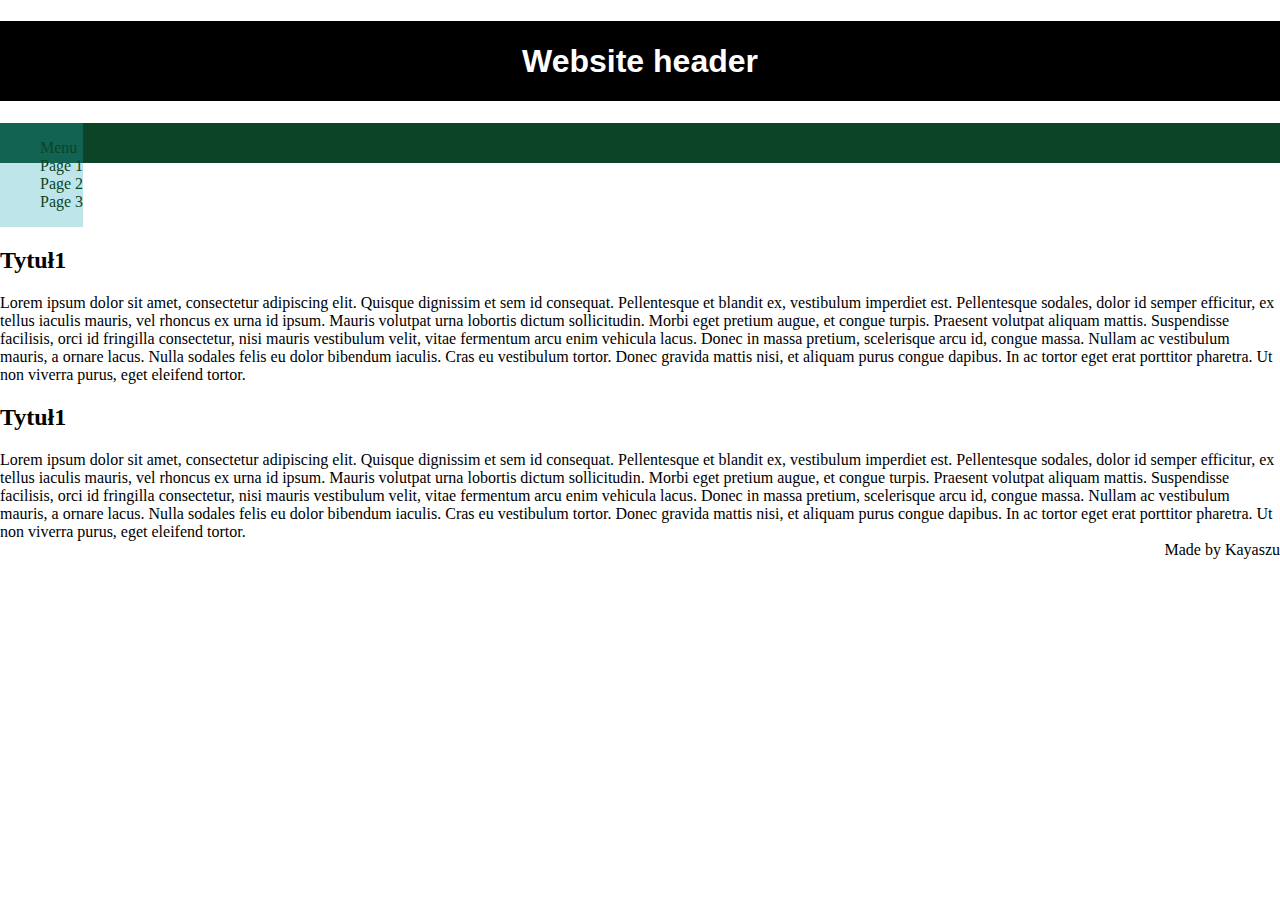
==== ex1/index.html @ f6617626 "first steps" ====
<!DOCTYPE html>
<html>
  <head>
    <meta charset="utf-8">
    <title>Exercise 1</title>
    <link rel="stylesheet" href="style.css">
  </head>
  <body>
    <header class="">
      <h1>Website header</h1>
    </header>
    <main>
      <nav>
        <ul>
          <li>Menu</li>
          <li>Page 1</li>
          <li>Page 2</li>
          <li>Page 3</li>
        </ul>
      </nav>
      <section>
        <div class="bolk1">
          <h2>Tytuł1</h2>
          <p>Lorem ipsum dolor sit amet, consectetur adipiscing elit. Quisque dignissim et sem id consequat. Pellentesque et blandit ex, vestibulum imperdiet est. Pellentesque sodales, dolor id semper efficitur, ex tellus iaculis mauris, vel rhoncus ex urna id ipsum. Mauris volutpat urna lobortis dictum sollicitudin. Morbi eget pretium augue, et congue turpis. Praesent volutpat aliquam mattis. Suspendisse facilisis, orci id fringilla consectetur, nisi mauris vestibulum velit, vitae fermentum arcu enim vehicula lacus. Donec in massa pretium, scelerisque arcu id, congue massa. Nullam ac vestibulum mauris, a ornare lacus. Nulla sodales felis eu dolor bibendum iaculis. Cras eu vestibulum tortor. Donec gravida mattis nisi, et aliquam purus congue dapibus. In ac tortor eget erat porttitor pharetra. Ut non viverra purus, eget eleifend tortor.
          </p>
        </div>
        <div class="bolk2">
          <h2>Tytuł1</h2>
            <p>Lorem ipsum dolor sit amet, consectetur adipiscing elit. Quisque dignissim et sem id consequat. Pellentesque et blandit ex, vestibulum imperdiet est. Pellentesque sodales, dolor id semper efficitur, ex tellus iaculis mauris, vel rhoncus ex urna id ipsum. Mauris volutpat urna lobortis dictum sollicitudin. Morbi eget pretium augue, et congue turpis. Praesent volutpat aliquam mattis. Suspendisse facilisis, orci id fringilla consectetur, nisi mauris vestibulum velit, vitae fermentum arcu enim vehicula lacus. Donec in massa pretium, scelerisque arcu id, congue massa. Nullam ac vestibulum mauris, a ornare lacus. Nulla sodales felis eu dolor bibendum iaculis. Cras eu vestibulum tortor. Donec gravida mattis nisi, et aliquam purus congue dapibus. In ac tortor eget erat porttitor pharetra. Ut non viverra purus, eget eleifend tortor.
            </p>
        </div>
      </section>
    </main>
      <footer>
        <p>Made by Kayaszu</p>
      </footer>
  </body>
</html>
---- ex1/style.css ----
html, body, div, p, header, main, nav{
  margin: 0;
  padding: 0;
}
body{
  width: 100%;
  height: 100%;
  background-image: url("background-image1.jpg");
  background-repeat: no-repeat;
  background-size: cover;
}
header h1{
  color: white;
  font-family: arial;
  text-align: center;
  background-color: black;
  width: 100%;
  height: 80px;
  line-height: 80px;
  text-align: center;
}
main{
  float: left;
  width: 100%;
  height: calc(100% - 120px);
}
nav ul{
 list-style-type: none;
 }
 nav{
   float:left;
   background-color: rgba(39, 171, 186, 0.3);
   color:#0b4427;
   height: 100%;
 }
 section{
     float: left;
 }
.blok1{
  float: left;
  background-color: rgba(39, 171, 186, 0.3);
  height: 200px;
  width: 200px;
  overflow: hidden
}
.blok2{
  float: left;
  background-color: rgba(39, 171, 186, 0.3);
  height: 200px;
  width: 200px;
  overflow: hidden
}
footer{
  background-color: rgb(11, 68, 39);
  height: 40px;
  width: 100%;
  text-align: right;
}
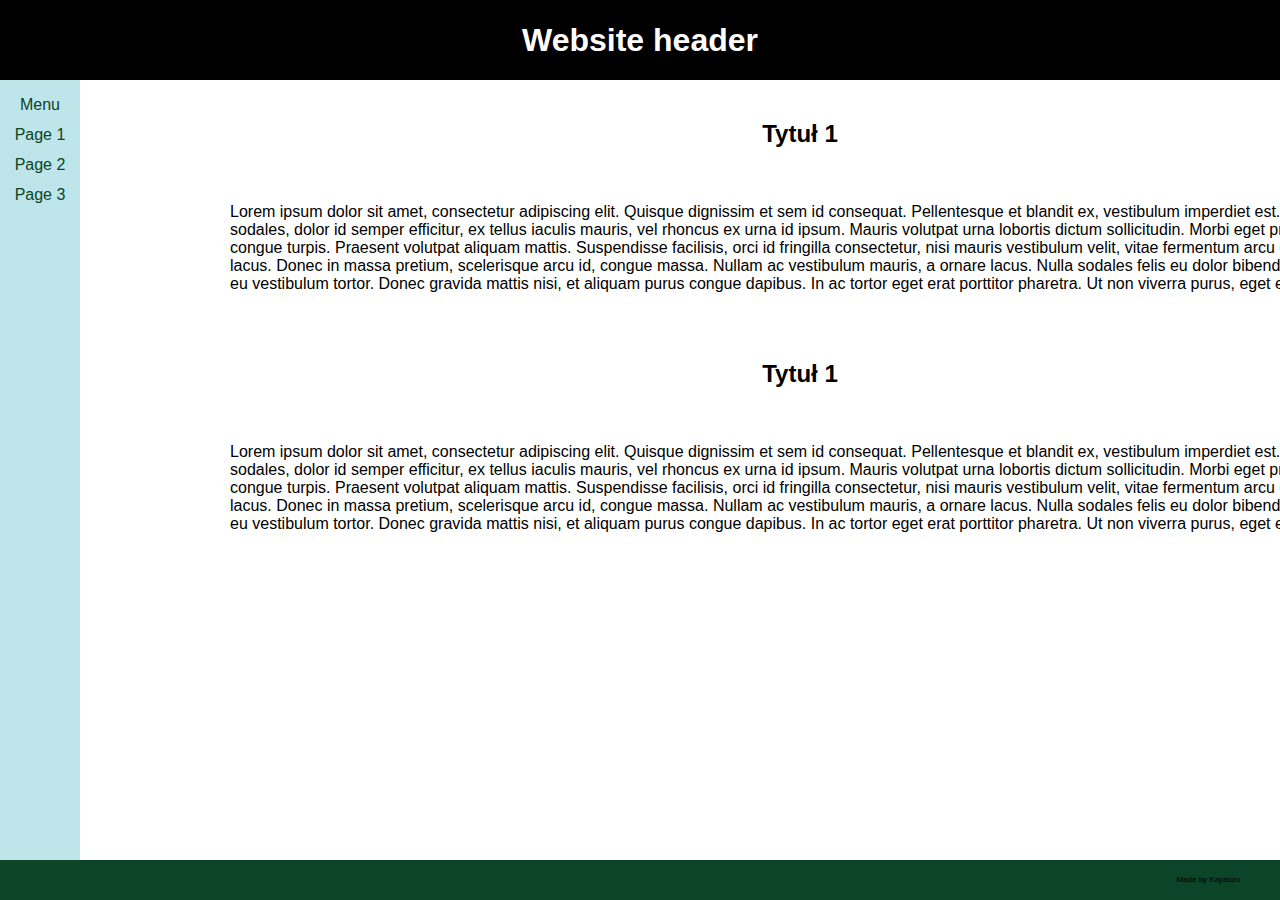
==== commit 8cb75405: "complited ex1" ====
--- a/ex1/index.html
+++ b/ex1/index.html
@@ -3,10 +3,10 @@
   <head>
     <meta charset="utf-8">
     <title>Exercise 1</title>
-    <link rel="stylesheet" href="style.css">
+    <link rel="stylesheet" href="style.css" />
   </head>
   <body>
-    <header class="">
+    <header>
       <h1>Website header</h1>
     </header>
     <main>
@@ -19,20 +19,22 @@
         </ul>
       </nav>
       <section>
-        <div class="bolk1">
-          <h2>Tytuł1</h2>
-          <p>Lorem ipsum dolor sit amet, consectetur adipiscing elit. Quisque dignissim et sem id consequat. Pellentesque et blandit ex, vestibulum imperdiet est. Pellentesque sodales, dolor id semper efficitur, ex tellus iaculis mauris, vel rhoncus ex urna id ipsum. Mauris volutpat urna lobortis dictum sollicitudin. Morbi eget pretium augue, et congue turpis. Praesent volutpat aliquam mattis. Suspendisse facilisis, orci id fringilla consectetur, nisi mauris vestibulum velit, vitae fermentum arcu enim vehicula lacus. Donec in massa pretium, scelerisque arcu id, congue massa. Nullam ac vestibulum mauris, a ornare lacus. Nulla sodales felis eu dolor bibendum iaculis. Cras eu vestibulum tortor. Donec gravida mattis nisi, et aliquam purus congue dapibus. In ac tortor eget erat porttitor pharetra. Ut non viverra purus, eget eleifend tortor.
+        <article class="a1">
+          <h2>Tytuł 1</h2>
+          <p>
+            Lorem ipsum dolor sit amet, consectetur adipiscing elit. Quisque dignissim et sem id consequat. Pellentesque et blandit ex, vestibulum imperdiet est. Pellentesque sodales, dolor id semper efficitur, ex tellus iaculis mauris, vel rhoncus ex urna id ipsum. Mauris volutpat urna lobortis dictum sollicitudin. Morbi eget pretium augue, et congue turpis. Praesent volutpat aliquam mattis. Suspendisse facilisis, orci id fringilla consectetur, nisi mauris vestibulum velit, vitae fermentum arcu enim vehicula lacus. Donec in massa pretium, scelerisque arcu id, congue massa. Nullam ac vestibulum mauris, a ornare lacus. Nulla sodales felis eu dolor bibendum iaculis. Cras eu vestibulum tortor. Donec gravida mattis nisi, et aliquam purus congue dapibus. In ac tortor eget erat porttitor pharetra. Ut non viverra purus, eget eleifend tortor.
           </p>
-        </div>
-        <div class="bolk2">
-          <h2>Tytuł1</h2>
-            <p>Lorem ipsum dolor sit amet, consectetur adipiscing elit. Quisque dignissim et sem id consequat. Pellentesque et blandit ex, vestibulum imperdiet est. Pellentesque sodales, dolor id semper efficitur, ex tellus iaculis mauris, vel rhoncus ex urna id ipsum. Mauris volutpat urna lobortis dictum sollicitudin. Morbi eget pretium augue, et congue turpis. Praesent volutpat aliquam mattis. Suspendisse facilisis, orci id fringilla consectetur, nisi mauris vestibulum velit, vitae fermentum arcu enim vehicula lacus. Donec in massa pretium, scelerisque arcu id, congue massa. Nullam ac vestibulum mauris, a ornare lacus. Nulla sodales felis eu dolor bibendum iaculis. Cras eu vestibulum tortor. Donec gravida mattis nisi, et aliquam purus congue dapibus. In ac tortor eget erat porttitor pharetra. Ut non viverra purus, eget eleifend tortor.
+        </article>
+        <article class="a1">
+          <h2>Tytuł 1</h2>
+            <p>
+              Lorem ipsum dolor sit amet, consectetur adipiscing elit. Quisque dignissim et sem id consequat. Pellentesque et blandit ex, vestibulum imperdiet est. Pellentesque sodales, dolor id semper efficitur, ex tellus iaculis mauris, vel rhoncus ex urna id ipsum. Mauris volutpat urna lobortis dictum sollicitudin. Morbi eget pretium augue, et congue turpis. Praesent volutpat aliquam mattis. Suspendisse facilisis, orci id fringilla consectetur, nisi mauris vestibulum velit, vitae fermentum arcu enim vehicula lacus. Donec in massa pretium, scelerisque arcu id, congue massa. Nullam ac vestibulum mauris, a ornare lacus. Nulla sodales felis eu dolor bibendum iaculis. Cras eu vestibulum tortor. Donec gravida mattis nisi, et aliquam purus congue dapibus. In ac tortor eget erat porttitor pharetra. Ut non viverra purus, eget eleifend tortor.
             </p>
-        </div>
+        </article>
       </section>
     </main>
-      <footer>
-        <p>Made by Kayaszu</p>
-      </footer>
+    <footer>
+      <p>Made by Kayaszu</p>
+    </footer>
   </body>
 </html>
--- a/ex1/style.css
+++ b/ex1/style.css
@@ -1,6 +1,10 @@
-html, body, div, p, header, main, nav{
+html, body, div, p, header, header h1, main, nav, footer{
   margin: 0;
   padding: 0;
+}
+html{
+  width: 100%;
+  height: 100%;
 }
 body{
   width: 100%;
@@ -20,39 +24,72 @@
   text-align: center;
 }
 main{
-  float: left;
   width: 100%;
   height: calc(100% - 120px);
 }
+nav{
+  background-color: rgba(39, 171, 186, 0.3);
+  color: #0b4427;
+  height: 100%;
+  width: 80px;
+  float: left;
+
+}
 nav ul{
- list-style-type: none;
- }
- nav{
-   float:left;
-   background-color: rgba(39, 171, 186, 0.3);
-   color:#0b4427;
-   height: 100%;
- }
- section{
-     float: left;
- }
-.blok1{
+  list-style-type: none;
+  font-family: arial;
+  margin-left: 0;
+  margin-top: 10px;
+  padding: 0;
+}
+nav li {
+  width: 100%;
+  height: 30px;
+  line-height: 30px;
+  text-align: center;
+}
+nav li:hover{
+  background-color: rgba(255, 255, 255, 0.4);
+  cursor: pointer;
+}
+section{
+  width: calc(100% - 80px);
   float: left;
-  background-color: rgba(39, 171, 186, 0.3);
+}
+article{
+  background-color: rgba(255, 255, 255, 0.4);
   height: 200px;
-  width: 200px;
-  overflow: hidden
+  width: 1200px;
+  overflow: hidden;
+  margin-top: 40px;
+  font-family: arial;
+  margin-left: 10%;
+  margin-right: 10%;
+
 }
-.blok2{
-  float: left;
-  background-color: rgba(39, 171, 186, 0.3);
-  height: 200px;
-  width: 200px;
-  overflow: hidden
+article h2{
+  text-align: center;
+  font-weight: bold;
+  font-family: arial;
+  margin-bottom: 55px;
+  margin-top: 0;
+}
+article p{
+  margin-left: 30px;
+  text-align: left;
 }
 footer{
   background-color: rgb(11, 68, 39);
   height: 40px;
   width: 100%;
+  position: fixed;
+  left: 0;
+  bottom: 0;
+  line-height: 40px;
+}
+footer p{
   text-align: right;
+  margin-right: 40px;
+  font-family: arial;
+  font-size: 6pt;
 }
